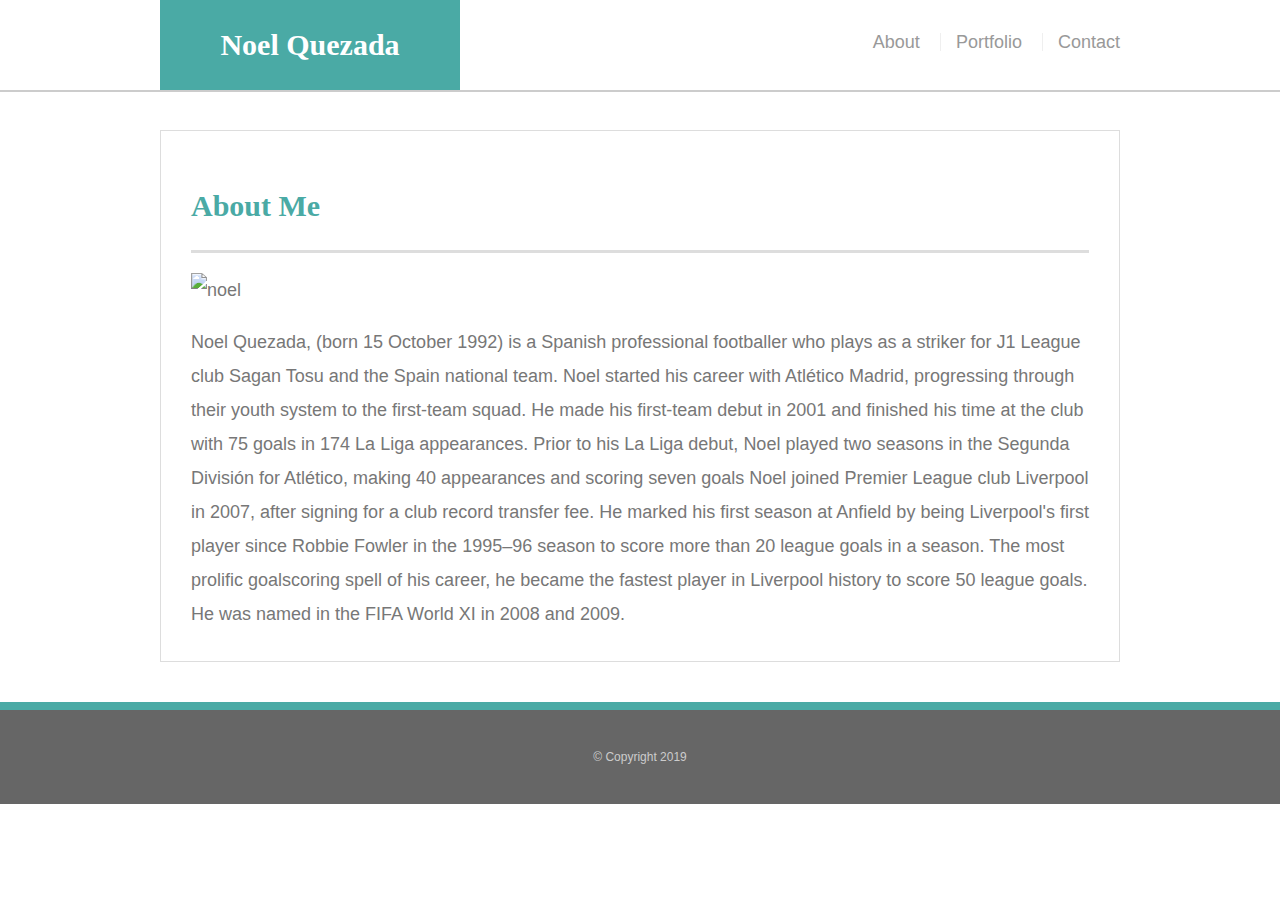
==== index.html @ 7dddb463 "update contact index  portfolio and css" ====
<!DOCTYPE html>

<html lang="en-us">
	
<head>
  <meta charset="UTF-8">
  <meta name="viewport" content="width=device-width, initial-scale=1">
	<title>About | Noel Quezada</title>
	
	<link rel="stylesheet" type="text/css" href="style.css">
</head>

<body>

<header id="masthead">
   <div class="container">
      <a href="index.html" id="logo">Noel Quezada</a>
      <nav>
        <a href="index.html">About</a>
        <a href="portfolio.html">Portfolio</a>
        <a href="contact.html">Contact</a>
      </nav>
    </div>
</header>

  <div id="main-container" class="container">
    <section class="main-section">
     	<h1>About Me</h1>

     
         <img src="https://scontent-sjc3-1.xx.fbcdn.net/v/t1.0-9/13265999_1139713772740048_8055895776768726086_n.jpg?_nc_cat=109&_nc_oc=AQlHiPb5y6S1axmVMoJHaPuD5BUViTj9REbG5ch60wELWg-BmYL7YcdA-i53_HzWXl8klXHtFbLm9Ky0eftRVZok&_nc_ht=scontent-sjc3-1.xx&oh=9c49f68ef97f96886c2b40a3775a2668&oe=5D847AF3"
         alt="noel">

     <p> Noel Quezada, (born 15 October 1992) is a Spanish professional footballer who plays as a striker for J1
         League
         club Sagan Tosu and the Spain national team. Noel started his career with Atlético Madrid, progressing
         through
         their youth system to the first-team squad. He made his first-team debut in 2001 and finished his time at
         the
         club with 75 goals in 174 La Liga appearances.

         Prior to his La Liga debut, Noel played two seasons in the
         Segunda División for Atlético, making 40 appearances and scoring seven goals Noel joined Premier League club
         Liverpool in 2007, after signing for a club record transfer fee. He marked his first season at Anfield by
         being
         Liverpool's first player since Robbie Fowler in the 1995–96 season to score more than 20 league goals in a
         season. The most prolific goalscoring spell of his career, he became the fastest player in Liverpool history
         to
         score 50 league goals. He was named in the FIFA World XI in 2008 and 2009.
     </p>



</div>

	<footer>
		<div class="container">
			&copy; Copyright 2019
		</div>
	</footer>	
	
</body>
</html>
---- style.css ----
body {
    font-family: Arial, "Helvetica Neue", Helvetica, sans-serif;
    font-size: 18px;
    line-height: 34px;
    color: #777;
    background: url("../images/brushed.png");
  }
  
  * {
    box-sizing: border-box;
  }
  
  
  .container {
    width: 100%;
    max-width: 960px;
    margin: 0 auto;
    clear: both;
  }
  
  h1,
  h2,
  h3,
  p {
    margin-bottom: 20px;
  }
  
  p:last-child {
    margin-bottom: 0;
  }
  
  h1,
  h2,
  h3 {
    font-family: Georgia, Times, "Times New Roman", serif;
    font-weight: 700;
    color: #4aaaa5;
  }
  
  h1 {
    padding-bottom: 20px;
    font-size: 30px;
    line-height: 49px;
    border-bottom: 3px solid #ddd;
  }
  
  h2,
  h3 {
    font-size: 22px;
  }
  
  
  
  #masthead {
    position: fixed;
    z-index: 99;
    width: 100%;
    margin: 0 0 30px;
    overflow: auto;
    color: #fff;
    background: #fff;
    border-bottom: 2px solid #ccc;
  }
  
  #logo {
    float: left;
    width: 300px;
    height: 90px;
    font-family: Georgia, Times, "Times New Roman", serif;
    font-size: 30px;
    font-weight: 700;
    line-height: 90px;
    color: #fff;
    text-align: center;
    text-decoration: none;
    background: #4aaaa5;
  }
  
  nav {
    float: right;
    margin-top: 25px;
  }
  
  nav a {
    display: inline-block;
    padding-left: 15px;
    margin-left: 15px;
    line-height: 18px;
    color: #999;
    text-decoration: none;
    border-left: 1px solid #efefef;
  }
  
  nav a:first-child {
    border-left: 0 none;
  }
 
  
  footer {
    padding: 30px 0;
    clear: both;
    font-size: 12px;
    color: #fff;
    color: #ccc;
    text-align: center;
    background: #666;
    border-top: 8px solid #4aaaa5;
  }
  
  
  /* main */
  
  #main-container {
    padding-top: 130px;
  }
  
  .main-section {
    float: left;
    width: 100%;
    padding: 30px;
    margin: 0 0 40px;
    background: #fff;
    border: 1px solid #ddd;
  }
  
  .auth-image {
    float: left;
    width: 200px;
    height: auto;
    margin-top: 10px;
    margin-right: 25px;
  }
  
  
  .work {
    position: relative;
    float: left;
    width: 274px;
    margin: 20px 0 25px;
    overflow: auto;
  }
  
  .work:nth-child(even) {
    margin-right: 80px;
  }
  
  .work img {
    width: 100%;
    border: 0 none;
  }
  
  .work h3 {
    position: absolute;
    bottom: 20px;
    width: 100%;
    padding: 15px;
    margin-bottom: 0;
    font-weight: 300;
    line-height: 30px;
    color: #fff;
    text-align: center;
    background: #4aaaa5;
    border-bottom: 0;
  }
  
  /* contact page */
  
  #contact-form ul {
    margin-bottom: 20px;
  }
  
  #contact-form li {
    margin-bottom: 10px;
  }
  
  label,
  input[type=text],
  input[type=email],
  textarea {
    display: block;
    width: 100%;
  }
  
  input[type=text],
  input[type=email],
  textarea {
    height: 35px;
    padding: 0 10px;
    font-size: 14px;
    border: 1px solid #ddd;
  }
  
  textarea {
    height: 200px;
  }
  
  input[type=submit] {
    padding: 10px 30px;
    font-size: 18px;
    color: #fff;
    cursor: pointer;
    background: #4aaaa5;
    border: 0 none;
  }
  

  
  @media only screen and (min-width: 980px) {
  
    .auth-image {
        float: none;
        width: 100%;
      height: auto;
    }
  
        body { 
            margin: 0 auto; 
        }
  
    
  
    .work {
      float: none;
      width: 100%;
    }
  
    .work:nth-child(even) {
      margin-right: 40px;
    }
  
  }
  
  @media only screen and (max-width: 979px) and (min-width: 768px) {
    .container {
      max-width: 700px;
    }
  
      body { 
          margin: 0 auto; 
    }
  
    .sidebar {
        max-width: 100%;
      float: left;
    }
  
    .main-section {
        max-width: 100%
    }
  
      .auth-image {
          width: 50%;
      }
  
  }
  
  @media only screen and (max-width: 767px) and (min-width: 640px) {
    .container {
      max-width: 600px;
    }
  
      body { 
          margin: 0 auto; 
    }
  
    .sidebar {
        max-width: 100%;
      float: left;
    }
  
    .main-section {
        max-width: 100%
    }  
  
    .auth-image {
          width: 50%;
      }
  }
  
  @media only screen and (max-width: 639px) {
    .container {
      max-width: 500px;
    }
  
    .sidebar {
        max-width: 100%;
      float: left;
    }
  
    .main-section {
        max-width: 100%;
      margin-right: 15px;
      margin-left: 15px;
    } 
  
    #logo {
      width: 100%;
      height: 50px;
      font-size: 24px;
        line-height: 50px;
      }
  
    #masthead {
      position: static;
    }
  
      nav {
          float: none;
          text-align: center;
      margin: auto;
      }
  
    nav a {
      width: 33.3%;
      float: left;
      padding: 15px 0px 15px 0px;
      margin: 0px;
    }
  
      h1 {
          font-size: 24px;
          padding-bottom: 0px;
      }
  
      h2,
      h3 {
          font-size: 20px;
      }
  
      body {
          font-size: 16px;
          line-height: 30px;
      }
  
      .main-section,
      .sidebar {
          padding: 20px;
      max-width: 300px;
      margin-left: 30px;
      }
  
    #main-container {
      padding-top: 0px;
    }
  
    .auth-image {
      float: none;
      width: 100%;
      height: auto;
    }
  
    footer {
      padding: 20px 0;
    }
  
    .work {
      float: none;
      width: 100%;
    }
  }
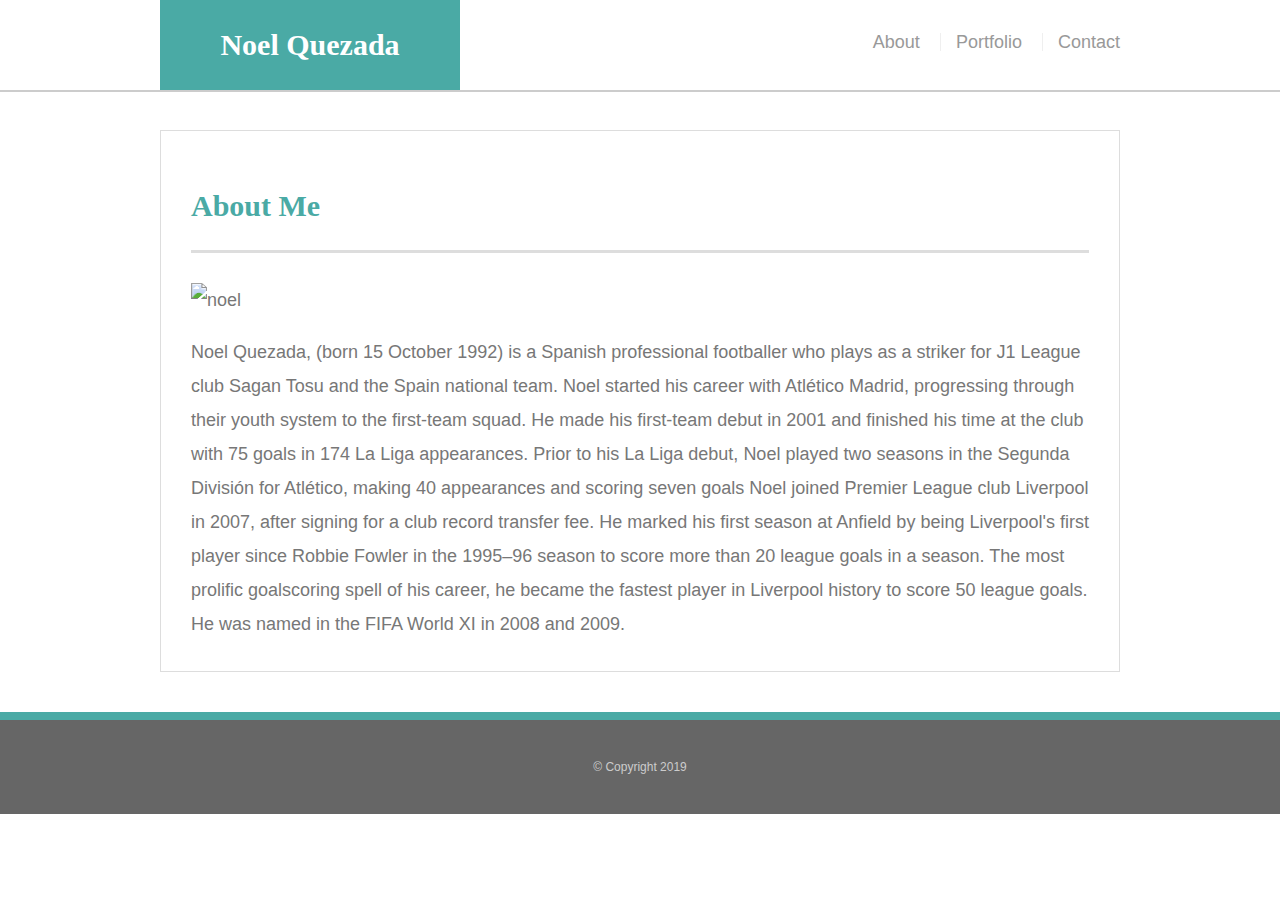
==== commit 93431071: "Update index.html" ====
--- a/index.html
+++ b/index.html
@@ -30,7 +30,7 @@
 
      
          <img src="https://scontent-sjc3-1.xx.fbcdn.net/v/t1.0-9/13265999_1139713772740048_8055895776768726086_n.jpg?_nc_cat=109&_nc_oc=AQlHiPb5y6S1axmVMoJHaPuD5BUViTj9REbG5ch60wELWg-BmYL7YcdA-i53_HzWXl8klXHtFbLm9Ky0eftRVZok&_nc_ht=scontent-sjc3-1.xx&oh=9c49f68ef97f96886c2b40a3775a2668&oe=5D847AF3"
-         alt="noel">
+        class="auth-image" alt="noel">
 
      <p> Noel Quezada, (born 15 October 1992) is a Spanish professional footballer who plays as a striker for J1
          League
@@ -61,4 +61,4 @@
 	</footer>	
 	
 </body>
-</html>+</html>
